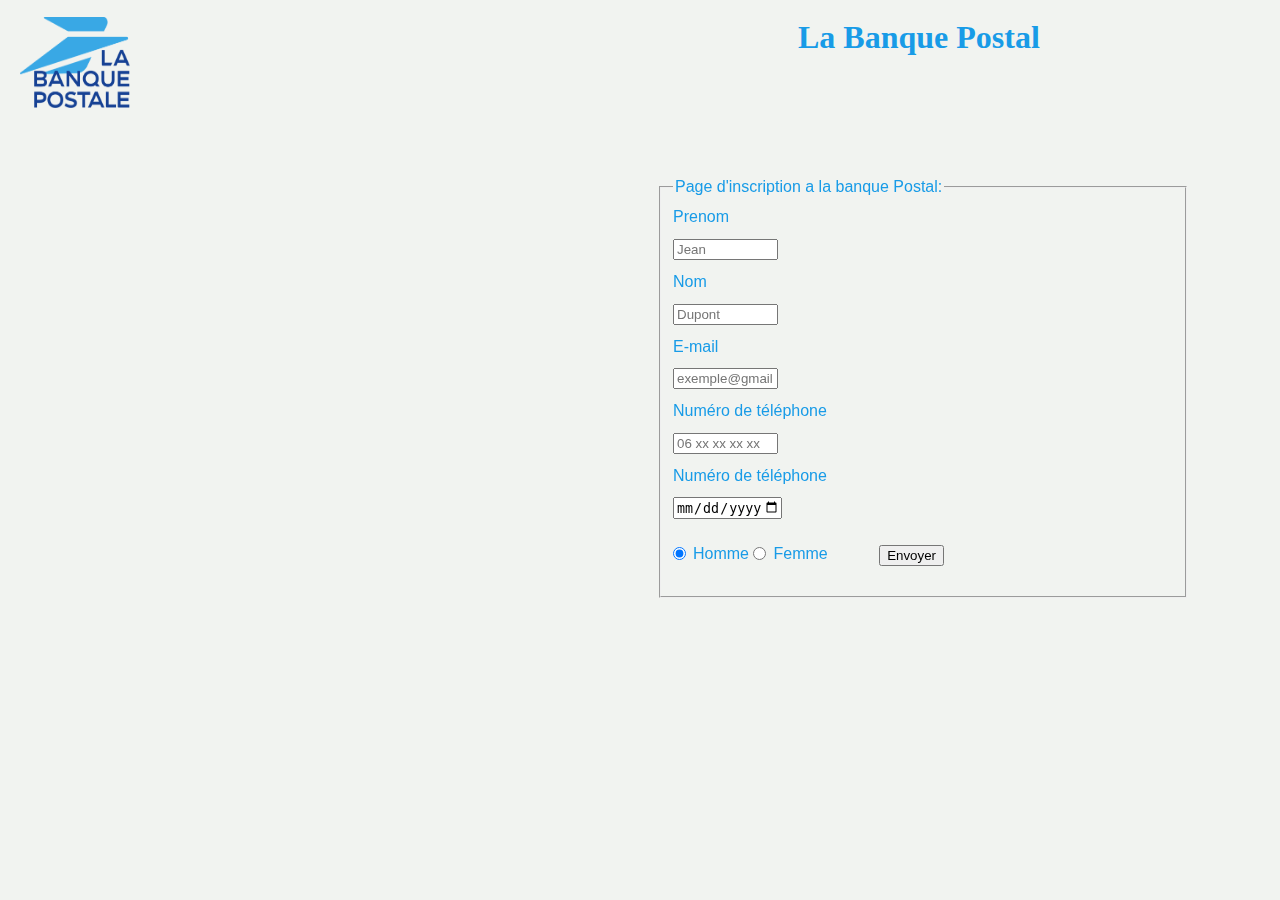
==== index.html @ 077dad80 "first commit" ====
<!DOCTYPE html>
<html lang="fr">
<head>
    <meta charset="UTF-8">
    <meta name="viewport" content="width=device-width, initial-scale=1.0">
    <link rel="stylesheet" type="text/css" href="style.css" />
    <title>Banque Postal</title>

</head>
<header>
       <!--Logo-->
       <img src="Logo_La_Banque_postale_2022.svg.webp" class="Logo" alt="Logo de l'entreprise">


       <h1>La Banque Postal</h1>
</header>
 
<body>
<!--Page de traitement-->
<form action="index.php" method="post">
    <fieldset class="fieldset-inscription">
        <legend>Page d'inscription a la banque Postal:</legend>
    <div class="Prenom">
        <label for="prenom">Prenom</label>
        <input type="text" placeholder="Jean" id="prenom" name="prenom" required
               minlength="1" maxlength="50" size="10">
    </div>
    
    <div class="Nom">
        <label for="nom">Nom</label>
        <input type="text" placeholder="Dupont" id="nom" name="nom" required
               minlength="1" maxlength="50" size="10">
    </div>

    <div class="Email">
        <label for="email">E-mail</label>
        <input type="text" placeholder="exemple@gmail.com" id="email" name="email" required
               minlength="1" maxlength="50" size="10">
    </div>

    <div class="Numero">
        <label for="numero">Numéro de téléphone</label>
        <input type="text" id="numero" placeholder="06 xx xx xx xx" name="numero" required
               minlength="10" maxlength="10" size="10">
    </div>

    <div class="Date">
        <label for="date">Numéro de téléphone</label>
        <input type="date" id="date" name="date" required
        min="1950-01-01" max="2023-07-11">
    </div>
    <div class="radio-container">
        <input type="radio" id="homme" name="genre" value="h" checked>
        <label for="homme">Homme</label>
      </div>
      
      <div class="radio-container">
        <input type="radio" id="femme" name="genre" value="f">
        <label for="femme">Femme</label>
      </div>

<!--Bouton-->
<button onclick='myFunc()'>Envoyer</button>

</fieldset>
</form>
</body>
</html>
---- style.css ----
body {
    background-color: rgb(241, 243, 240);
  }
  
  h1 {
    color: rgb(24, 155, 231);
    margin-left: 790px;
    margin-top: -120px;
    
  }

  form {
    margin-left: 649px;
    margin-top: 101px;
    position: fixed;
  }

  button {
    margin-left: 47px;
    margin-top: 20px;
  }

  .Logo {
    margin: 27px;
    margin-left: 12px;
    margin-top: 9px;
    width: 110px;
    height: 91px;
    object-position: center;
  }

  .fieldset-inscription {
    margin-right: 20px;
    color: rgb(24, 155, 231);
    font: 1rem 'Fira Sans', sans-serif;
    width: 500px;
    height: 400px;
  }

  label {
    display: block;
    font: 1rem 'Fira Sans', sans-serif;
  }

  input,
  label {
    margin: 0.4rem 0;
  }

  .radio-container {
    display: inline-flex;
    align-items: center;
  }

  .radio-container label {
    margin-left: 7px;
  }
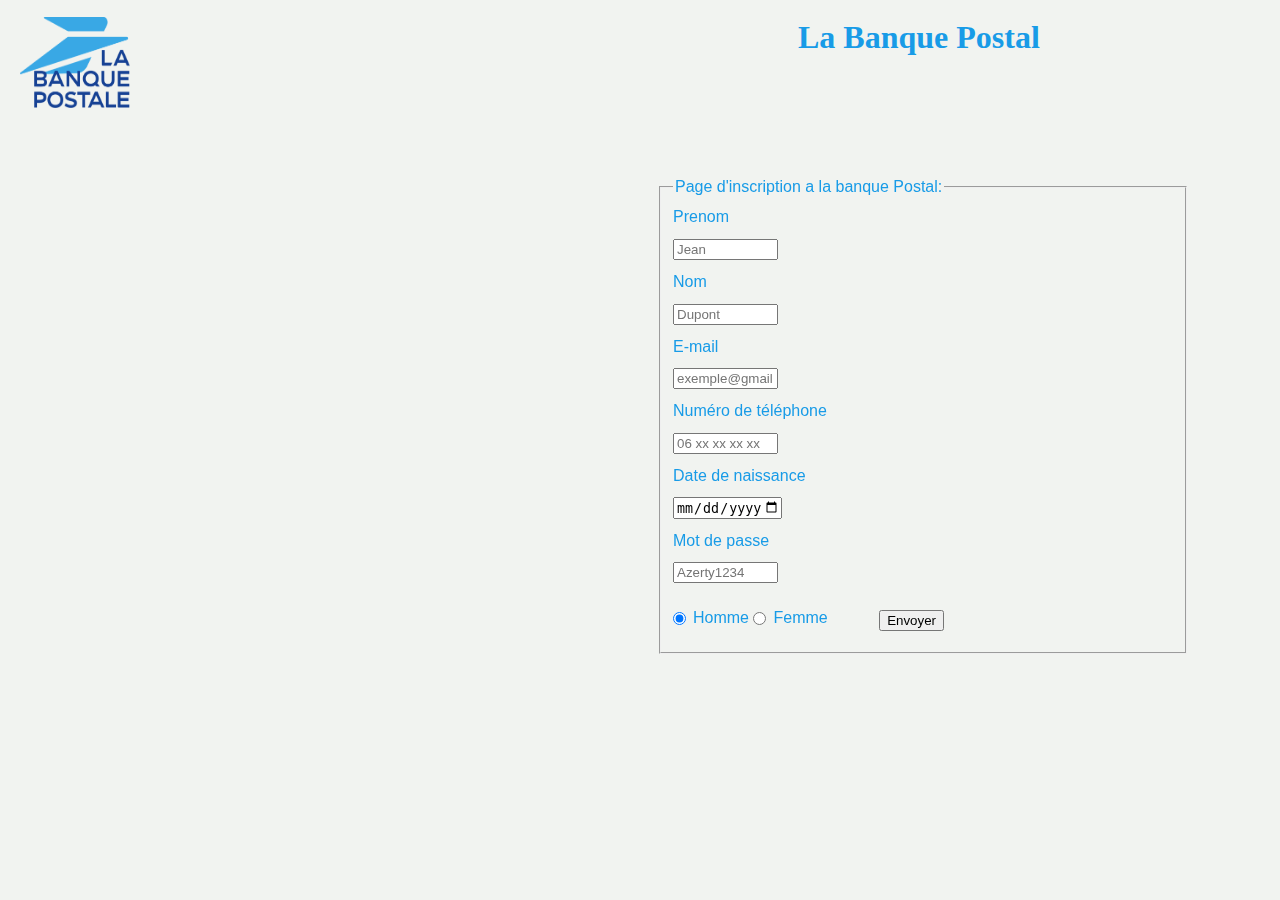
==== commit 8e6c7480: "ajout php + verification de conection" ====
--- a/index.html
+++ b/index.html
@@ -3,7 +3,7 @@
 <head>
     <meta charset="UTF-8">
     <meta name="viewport" content="width=device-width, initial-scale=1.0">
-    <link rel="stylesheet" type="text/css" href="style.css" />
+    <link rel="stylesheet" type="text/css" href="index.css" />
     <title>Banque Postal</title>
 
 </head>
@@ -45,9 +45,14 @@
     </div>
 
     <div class="Date">
-        <label for="date">Numéro de téléphone</label>
+        <label for="date">Date de naissance</label>
         <input type="date" id="date" name="date" required
         min="1950-01-01" max="2023-07-11">
+    </div>
+    <div class="Motdepasse">
+        <label for="motdepasse">Mot de passe</label>
+        <input type="password" id="motdepasse" placeholder="Azerty1234" name="motdepasse" required
+               minlength="10" maxlength="100" size="10">
     </div>
     <div class="radio-container">
         <input type="radio" id="homme" name="genre" value="h" checked>
@@ -60,7 +65,7 @@
       </div>
 
 <!--Bouton-->
-<button onclick='myFunc()'>Envoyer</button>
+<button onclick=''>Envoyer</button>
 
 </fieldset>
 </form>
--- a/index.css
+++ b/index.css
@@ -0,0 +1,57 @@
+  body {
+    background-color: rgb(241, 243, 240);
+  }
+  
+  h1 {
+    color: rgb(24, 155, 231);
+    margin-left: 790px;
+    margin-top: -120px;
+    
+  }
+
+  form {
+    margin-left: 649px;
+    margin-top: 101px;
+    position: fixed;
+  }
+
+  button {
+    margin-left: 47px;
+    margin-top: 20px;
+  }
+
+  .Logo {
+    margin: 27px;
+    margin-left: 12px;
+    margin-top: 9px;
+    width: 110px;
+    height: 91px;
+    object-position: center;
+  }
+
+  .fieldset-inscription {
+    margin-right: 20px;
+    color: rgb(24, 155, 231);
+    font: 1rem 'Fira Sans', sans-serif;
+    width: 500px;
+    height: 456px;
+  }
+
+  label {
+    display: block;
+    font: 1rem 'Fira Sans', sans-serif;
+  }
+
+  input,
+  label {
+    margin: 0.4rem 0;
+  }
+
+  .radio-container {
+    display: inline-flex;
+    align-items: center;
+  }
+
+  .radio-container label {
+    margin-left: 7px;
+  }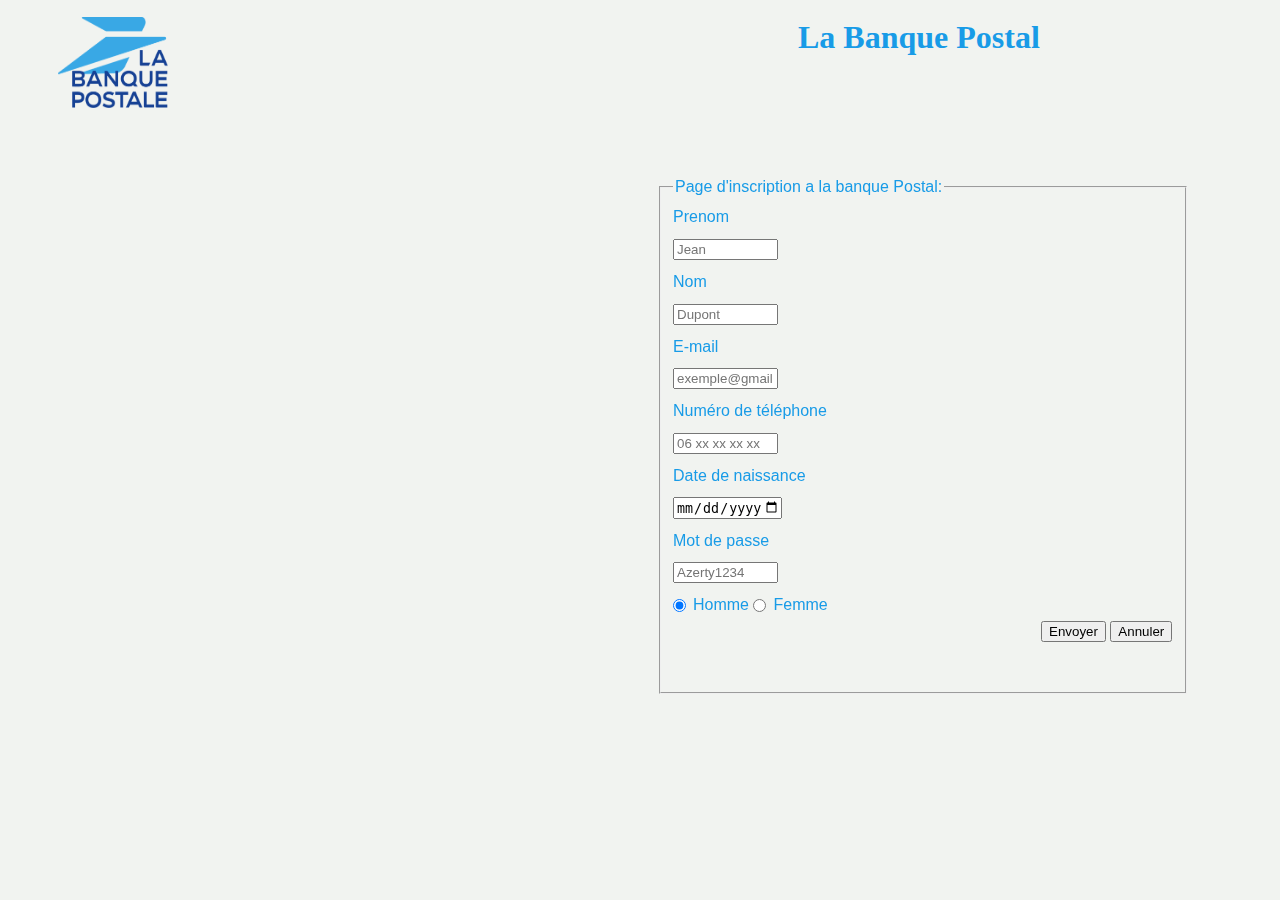
==== commit 39983f45: "finish" ====
--- a/index.html
+++ b/index.html
@@ -4,19 +4,16 @@
     <meta charset="UTF-8">
     <meta name="viewport" content="width=device-width, initial-scale=1.0">
     <link rel="stylesheet" type="text/css" href="index.css" />
+    <script src="/Valide.js"></script>
     <title>Banque Postal</title>
 
 </head>
 <header>
-       <!--Logo-->
        <img src="Logo_La_Banque_postale_2022.svg.webp" class="Logo" alt="Logo de l'entreprise">
-
-
        <h1>La Banque Postal</h1>
 </header>
  
 <body>
-<!--Page de traitement-->
 <form action="index.php" method="post">
     <fieldset class="fieldset-inscription">
         <legend>Page d'inscription a la banque Postal:</legend>
@@ -64,9 +61,16 @@
         <label for="femme">Femme</label>
       </div>
 
-<!--Bouton-->
-<button onclick=''>Envoyer</button>
+      
+</head>
 
+<body>
+  
+  <div class="Abouton">
+    <button class="buttonv2">Envoyer</button>
+    <button class="buttonv1" onclick="cancel()">Annuler</button>
+  </div>
+  
 </fieldset>
 </form>
 </body>
--- a/index.css
+++ b/index.css
@@ -14,15 +14,16 @@
     margin-top: 101px;
     position: fixed;
   }
-
-  button {
-    margin-left: 47px;
-    margin-top: 20px;
+  
+  .buttonv2,
+  .buttonv1 {
+    display: inline-flex;
+    align-items: center;
   }
-
+ 
   .Logo {
     margin: 27px;
-    margin-left: 12px;
+    margin-left: 50px;
     margin-top: 9px;
     width: 110px;
     height: 91px;
@@ -34,7 +35,7 @@
     color: rgb(24, 155, 231);
     font: 1rem 'Fira Sans', sans-serif;
     width: 500px;
-    height: 456px;
+    height: 496px;
   }
 
   label {
@@ -54,4 +55,11 @@
 
   .radio-container label {
     margin-left: 7px;
+  }
+
+  .Abouton{
+    margin-left: 368px;
+  }
+  .create{
+    margin-top: 20px;
   }